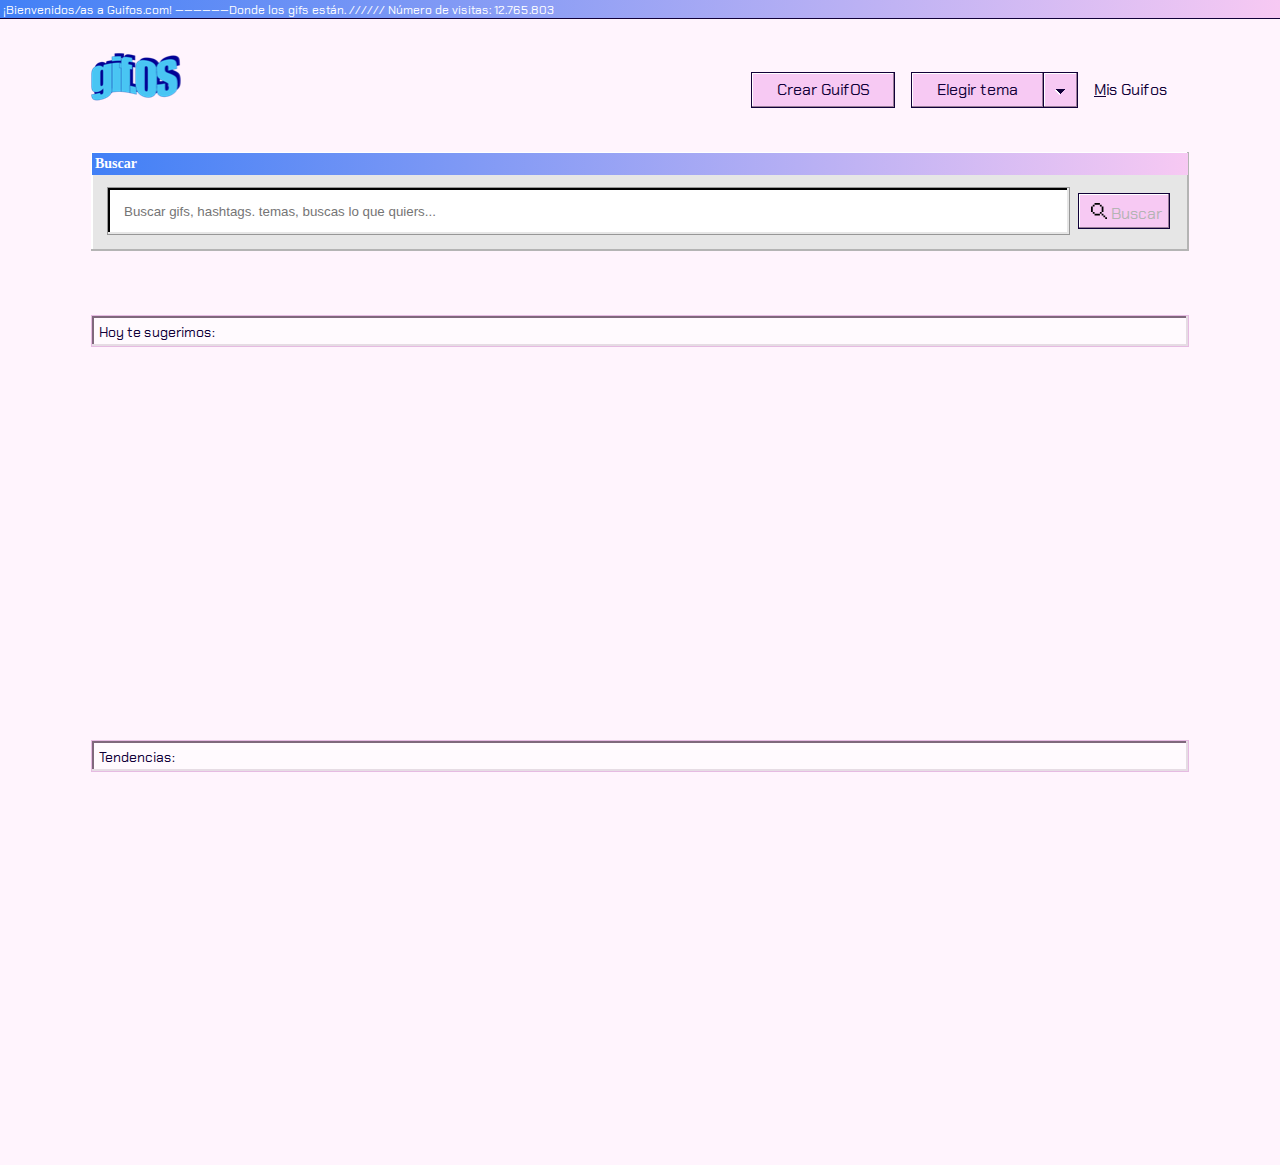
==== index.html @ c711f642 "Create search gif section" ====
<!DOCTYPE html>
<html lang="en">

<head>
    <meta charset="UTF-8">
    <meta name="viewport" content="width=device-width, initial-scale=1.0">
    <meta http-equiv="X-UA-Compatible" content="ie=edge">
    <link rel="stylesheet" href="./css/style.css">
    <link href="https://fonts.googleapis.com/css?family=Chakra+Petch&display=swap" rel="stylesheet">

    <title>gifOS</title>
</head>

<body>
    <header>
        <!-- Menu-navigation-bar -->
        <div class="top-header">
            <span class='top-header-text'>¡Bienvenidos/as a Guifos.com! ——————Donde los gifs están.
                ////// Número de visitas: 12.765.803</span>
        </div>
        <div class='menu-navigation-bar'>
            <div class='logo-container'>
                <img src='./assets/images/gifOF_logo.png' alt='gifOS logo'>
            </div>
            <div class='navigation-bar'>
                <button class='btn'>Crear GuifOS</button>
                <nav class='menu-select-theme' onclick="toggleDropdown()">
                    <button class='btn choose-theme'>Elegir tema</button>
                    <button class='btn dropdown'>
                        <img src='./assets/icons/dropdown.svg'>
                    </button>
                    <div id="btn-dropdown" class="btn-dropdown-content">
                        <button class='theme-option sailor-day'
                            id='btn-change-theme-day'
                            onclick="changeThemeDay()">
                            <span class='text-underlined'>S</span>ailor Day</button>
                        <button class='theme-option sailor-night' 
                            id='btn-change-theme-sailor'
                            onclick="changeThemeSailorNight()"
                        >Sailor Night</button>
                    </div>
                </nav>
                <buttton class='btn text-misGuifos'>
                    <span class='text-underlined'>M</span>
                    is Guifos
                </buttton>
            </div>
        </div>
    </header>
    <!-- Menu-search-bar -->
    <section class='menu-search-bar'>
            <div class='text search'>Buscar</div>
            <div class='search-bar-container'>
                <input class='search-bar' id='search-bar'
                    placeholder="Buscar gifs, hashtags. temas, buscas lo que quiers...">
                <button class="btn search" onclick="searchGif()">
                    <img class='magnifying-glass-icon' src='./assets/icons/lupa.svg'>
                    <span>Buscar</span>
                </button>
            </div>
            <div class="search-bar-results-content" id="btn-search">
                <div class="results-container" id ="gif-results"></div>
            </div>
    </section>
    <!-- Suggested Guifos 1 -->
    <section class="suggested-guifos-container" id="suggestedGifSection">
        <div class="title list-gif">Hoy te sugerimos:</div>
        <div class="list-gifs" id="list-suggested-gifs">
            <!-- <div class="gif-container bordered">
                <span class='hashtag-gif-name' id="gif-name">#Jonathanvanness</span>
                <div class='gif-image-container'>
                    <img class='gif-image'id="gif-image" src="">
                    <button class='btn-see-more'>Ver más…</button>
                </div>
            </div> -->
        </div>
    </section>
    <!-- trending Guifos 1 -->
    <section class="trend-guifos-container">
        <div class="title list-gif">Tendencias:</div>
        <div class="list-gifs" id="list-trend-gifs">
    </section>
    <script type="text/javascript" src="javascript.js"></script>
</body>

</html>
---- css/style.css ----
/*/// VARIABLES ///*/
/*--font-family---*/
/*----font-weight----*/
/*---colors---*/
/*---background-colors---*/
/*----Box shadows----*/
/*/// VARIABLES ///*/
* {
  border: 0;
  box-sizing: border-box;
  margin: 0; }

body {
  background-color: #FFF4FD; }

/*----top-header----*/
.top-header {
  background-image: linear-gradient(270deg, #F7C9F3 0%, #4180F6 100%);
  box-shadow: 0 1px 0 0 #110038; }

.top-header-text {
  color: #FFFFFF;
  font-family: "Chakra Petch";
  font-weight: 400;
  font-size: 12px;
  letter-spacing: 0;
  padding: 4px 3px 7px; }

/*-----menu-navigation-bar----*/
.menu-navigation-bar {
  display: flex;
  margin: 0 91px;
  justify-content: space-between;
  margin-bottom: 35px; }

.navigation-bar {
  display: flex;
  justify-content: center;
  align-items: center;
  margin-top: 44px; }

.logo-container {
  height: 64px;
  margin-top: 35px;
  width: 103px; }

.btn {
  background-color: #F7C9F3;
  border: 1px solid #110038;
  box-shadow: inset -1px -1px 0 0 #997D97, inset 1px 1px 0 0 #FFFFFF;
  color: #110038;
  cursor: pointer;
  font-family: "Chakra Petch";
  font-weight: 400;
  font-size: 16px;
  height: 36px;
  letter-spacing: 0;
  line-height: 18px;
  text-align: center;
  width: 144px; }

.btn:hover,
.btn:active {
  background: #E6BBE2; }

.btn.dropdown {
  width: 36px;
  border-left: 0; }

.menu-select-theme {
  display: flex;
  margin: 0 16px;
  width: 167px;
  position: relative; }

.btn-dropdown-content {
  display: none;
  position: absolute;
  min-width: 167px;
  top: 36px;
  z-index: 1;
  background: #E6E6E6;
  box-shadow: inset -2px -2px 0 0 #B4B4B4, inset 2px 2px 0 0 #FFFFFF;
  padding: 10px 10px 10px 10px; }

/*-------search-bar-section------------*/
.search-bar-results-content {
  display: none;
  position: absolute;
  top: 260px;
  width: 1402px;
  z-index: 1;
  background: #E6E6E6;
  box-shadow: inset -2px -2px 0 0 #B4B4B4, inset 2px 2px 0 0 #FFFFFF;
  padding: 10px 10px 10px 10px; }

.results-container {
  display: flex;
  justify-content: start;
  flex-direction: column; }

.result {
  width: 1055px;
  text-align: start;
  font-family: "Chakra Petch";
  font-weight: 400;
  font-size: 16px;
  color: #110038;
  letter-spacing: 0;
  line-height: 22px;
  background: #F0F0F0;
  border: 1px solid #808080;
  box-shadow: inset -1px -1px 0 0 #B4B4B4, inset 1px 1px 0 0 #FFFFFF;
  padding-top: 7px;
  padding-bottom: 7px;
  padding-left: 16px;
  margin-bottom: 16px; }

.result-first {
  border: 1px solid #110038; }

.show {
  display: block; }

.theme-option {
  background: #FFF4FD;
  border: 1px solid #CCA6C9;
  box-shadow: inset -1px -1px 0 0 #E6DCE4, inset 1px 1px 0 0 #FFFFFF;
  font-family: "Chakra Petch";
  font-size: 16px;
  height: 36px;
  color: #110038;
  letter-spacing: 0;
  line-height: 22px;
  width: 150px;
  padding-left: 16px;
  text-align: left;
  cursor: pointer; }

.theme-option.sailor-night {
  background: #F0F0F0;
  border: 1px solid #808080;
  box-shadow: inset -1px -1px 0 0 #B4B4B4, inset 1px 1px 0 0 #FFFFFF; }

.btn.text-misGuifos {
  font-family: "Chakra Petch";
  background-color: transparent;
  border: none;
  display: flex;
  align-items: center;
  box-shadow: none;
  color: #110038;
  cursor: pointer;
  font-family: "Chakra Petch";
  font-weight: 400;
  font-size: 16px;
  height: 32px;
  letter-spacing: 0;
  line-height: 18px;
  width: 95px; }

.btn.text-misGuifos:hover {
  border: 1px dotted; }

.btn.text-misGuifos:active {
  color: #110038; }

.text-underlined {
  text-decoration: underline; }

/*-----menu-search-bar----*/
.menu-search-bar {
  background: #E6E6E6;
  box-shadow: inset -2px -2px 0 0 #B4B4B4, inset 2px 2px 0 0 #FFFFFF;
  height: 99px;
  margin: 0 91px;
  padding: 1px 1px;
  margin-bottom: 64px; }

.text.search {
  padding: 3px 3px;
  background-image: linear-gradient(270deg, #F7C9F3 0%, #4180F6 100%);
  color: #FFFFFF;
  font-size: 14px;
  letter-spacing: 0;
  font-weight: 700;
  margin-bottom: 12px; }

.search-bar-container {
  display: flex;
  align-items: center; }

.search-bar {
  height: 48px;
  margin-left: 15px;
  background: #FFFFFF;
  border: 1px solid #979797;
  box-shadow: inset -2px -2px 0 0 #E6E6E6, inset 2px 2px 0 0 #000000;
  padding: 13px 16px;
  width: 100%; }

.btn.search {
  width: 102px;
  height: 36px;
  margin-left: 8px;
  margin-right: 18px;
  font-size: 16px;
  color: #B4B4B4;
  letter-spacing: 0;
  line-height: 18px;
  padding-left: 10px;
  padding-top: 9px;
  padding-bottom: 9px;
  font-family: "Chakra Petch";
  font-weight: 400; }

.magnifying-glass-icon {
  width: 16px;
  height: 16px; }

/*---Suggested guifos----*/
.suggested-guifos-container {
  margin: 0 91px; }

.title {
  color: #110038;
  background: #FFFAFE;
  height: 32px;
  border: 1px solid #E6BBE2;
  box-shadow: inset -2px -2px 0 0 #E6DCE4, inset 2px 2px 0 0 #80687D;
  letter-spacing: 0;
  font-family: "Chakra Petch";
  font-weight: 400;
  font-size: 14px;
  padding-left: 7px;
  padding-top: 7px;
  padding-bottom: 7px; }

.title.list-gif {
  margin-bottom: 16px; }

.list-gifs {
  display: flex;
  flex-wrap: wrap;
  justify-content: space-between;
  height: 313px;
  margin-bottom: 64px; }

.gif-container.bordered {
  background: #E6E6E6;
  box-shadow: inset -2px -2px 0 0 #B4B4B4, inset 2px 2px 0 0 #FFFFFF;
  margin-right: 8px;
  margin-left: 8px;
  margin-bottom: 16px;
  padding: 4px; }

.gif-container:first-child {
  margin-left: 0px; }

.gif-container:last-child {
  margin-right: 0px; }

.hashtag-gif-name {
  align-items: center;
  background-image: linear-gradient(270deg, #F7C9F3 0%, #4180F6 100%);
  color: #FFFFFF;
  display: flex;
  font-size: 14px;
  font-weight: 700;
  height: 24px;
  letter-spacing: 0;
  margin-bottom: 2px;
  padding: 3px 3px;
  position: relative;
  z-index: 0; }

.gif-image-container {
  height: 280px;
  position: relative;
  z-index: 0; }

.gif-image {
  width: 280px;
  height: 100%; }

.btn-close {
  width: 16px;
  height: 14px;
  margin-right: 4px;
  position: absolute;
  z-index: 1;
  right: 0; }

.btn-see-more {
  position: absolute;
  z-index: 1;
  bottom: 0;
  left: 0;
  background: #4180F6;
  border: 1px solid #4C2F99;
  box-shadow: inset -2px -2px 0 0 #284F99, inset 2px 2px 0 0 #FFFFFF;
  font-family: "Chakra Petch";
  font-weight: 400;
  font-size: 14px;
  color: #FFFFFF;
  letter-spacing: 0;
  text-align: center;
  line-height: 18px;
  width: 81px;
  height: 34px;
  margin-bottom: 15px;
  margin-left: 7px; }

/*----------Trend guifos section------------*/
.trend-guifos-container {
  margin-left: 91px;
  margin-right: 91px; }

/*# sourceMappingURL=style.css.map */
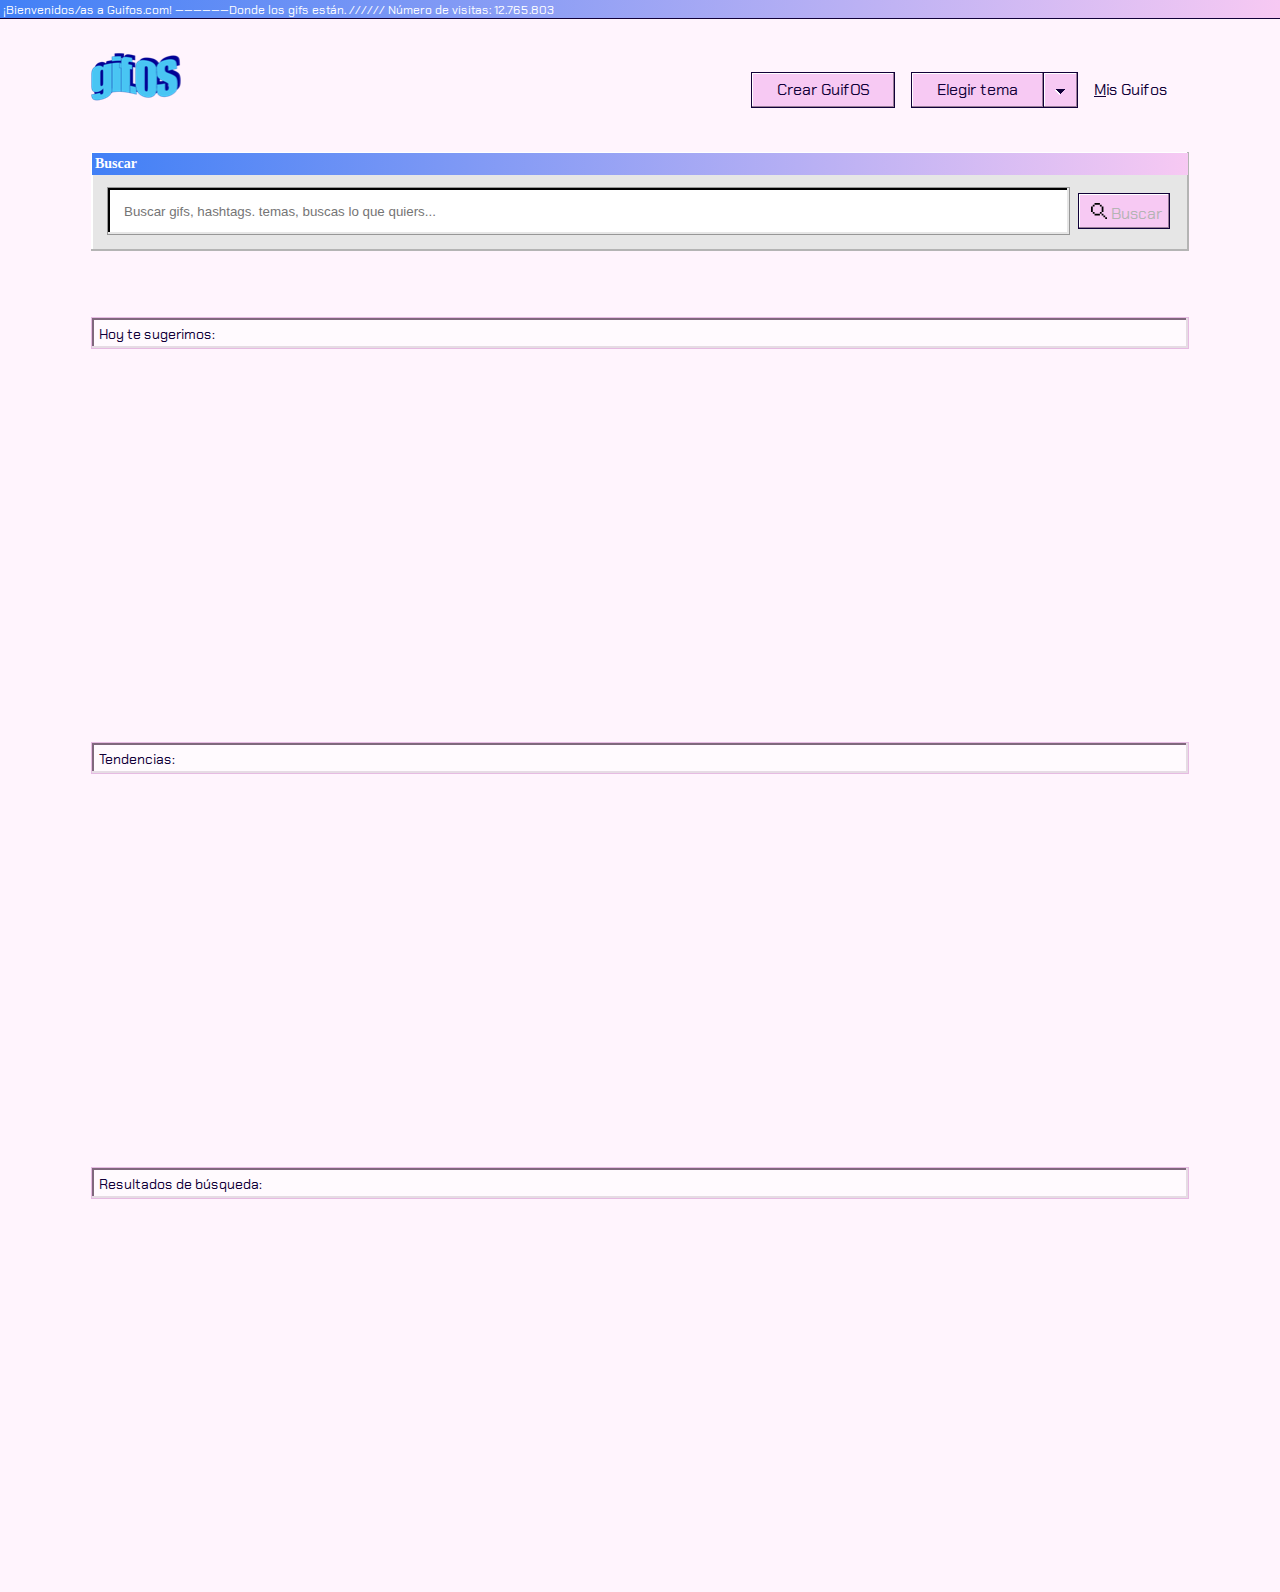
==== commit 78365f38: "create misguifos section" ====
--- a/index.html
+++ b/index.html
@@ -7,7 +7,6 @@
     <meta http-equiv="X-UA-Compatible" content="ie=edge">
     <link rel="stylesheet" href="./css/style.css">
     <link href="https://fonts.googleapis.com/css?family=Chakra+Petch&display=swap" rel="stylesheet">
-
     <title>gifOS</title>
 </head>
 
@@ -23,7 +22,9 @@
                 <img src='./assets/images/gifOF_logo.png' alt='gifOS logo'>
             </div>
             <div class='navigation-bar'>
-                <button class='btn'>Crear GuifOS</button>
+                <button class='btn'
+                    id="createGif"
+                    onclick="parent.location='myguifos.html'">Crear GuifOS</button>
                 <nav class='menu-select-theme' onclick="toggleDropdown()">
                     <button class='btn choose-theme'>Elegir tema</button>
                     <button class='btn dropdown'>
@@ -52,33 +53,36 @@
             <div class='text search'>Buscar</div>
             <div class='search-bar-container'>
                 <input class='search-bar' id='search-bar'
-                    placeholder="Buscar gifs, hashtags. temas, buscas lo que quiers...">
-                <button class="btn search" onclick="searchGif()">
+                    type="search"
+                    placeholder="Buscar gifs, hashtags. temas, buscas lo que quiers..."
+                    onchange="onChangeSearchBarInput()">
+                <button class="btn search" 
+                    onclick="searchGif()">
                     <img class='magnifying-glass-icon' src='./assets/icons/lupa.svg'>
+                    
                     <span>Buscar</span>
                 </button>
             </div>
-            <div class="search-bar-results-content" id="btn-search">
+            <div class="search-bar-results-content" id="idSearchgifResultsWrapper">
                 <div class="results-container" id ="gif-results"></div>
             </div>
+    </section>
+    <section class="tags-section" id="idTagsSection">
     </section>
     <!-- Suggested Guifos 1 -->
     <section class="suggested-guifos-container" id="suggestedGifSection">
         <div class="title list-gif">Hoy te sugerimos:</div>
-        <div class="list-gifs" id="list-suggested-gifs">
-            <!-- <div class="gif-container bordered">
-                <span class='hashtag-gif-name' id="gif-name">#Jonathanvanness</span>
-                <div class='gif-image-container'>
-                    <img class='gif-image'id="gif-image" src="">
-                    <button class='btn-see-more'>Ver más…</button>
-                </div>
-            </div> -->
-        </div>
+        <div class="list-gifs" id="list-suggested-gifs"></div>
     </section>
     <!-- trending Guifos 1 -->
-    <section class="trend-guifos-container">
+    <section class="trend-guifos-container" id="trendGifSection">
         <div class="title list-gif">Tendencias:</div>
         <div class="list-gifs" id="list-trend-gifs">
+    </section>
+    <!--search results Guifos -->
+    <section class="search-guifos-container" id="searchGifSection">
+        <div class="title list-gif">Resultados de búsqueda:</div>
+        <div class="list-gifs" id="list-search-gifs">
     </section>
     <script type="text/javascript" src="javascript.js"></script>
 </body>
--- a/css/style.css
+++ b/css/style.css
@@ -59,10 +59,6 @@
   text-align: center;
   width: 144px; }
 
-.btn:hover,
-.btn:active {
-  background: #E6BBE2; }
-
 .btn.dropdown {
   width: 36px;
   border-left: 0; }
@@ -87,8 +83,8 @@
 .search-bar-results-content {
   display: none;
   position: absolute;
-  top: 260px;
-  width: 1402px;
+  top: 251px;
+  width: 1503px;
   z-index: 1;
   background: #E6E6E6;
   box-shadow: inset -2px -2px 0 0 #B4B4B4, inset 2px 2px 0 0 #FFFFFF;
@@ -122,6 +118,9 @@
 .show {
   display: block; }
 
+.not-show {
+  display: none; }
+
 .theme-option {
   background: #FFF4FD;
   border: 1px solid #CCA6C9;
@@ -175,7 +174,7 @@
   height: 99px;
   margin: 0 91px;
   padding: 1px 1px;
-  margin-bottom: 64px; }
+  margin-bottom: 12px; }
 
 .text.search {
   padding: 3px 3px;
@@ -218,6 +217,29 @@
   width: 16px;
   height: 16px; }
 
+/*----tags section----*/
+.tags-section {
+  margin: 0 91px;
+  margin-bottom: 54px;
+  text-align: center;
+  display: flex; }
+
+.tagWrapper {
+  height: 34px;
+  background-color: goldenrod;
+  display: flex;
+  justify-content: center;
+  align-items: center;
+  padding-left: 7px;
+  padding-top: 8px;
+  padding-right: 8px;
+  margin-right: 8px;
+  padding-bottom: 8px;
+  background: #4180F6;
+  border: 1px solid #4C2F99;
+  box-shadow: inset -2px -2px 0 0 #284F99, inset 2px 2px 0 0 #FFFFFF;
+  color: #FFFFFF; }
+
 /*---Suggested guifos----*/
 .suggested-guifos-container {
   margin: 0 91px; }
@@ -316,4 +338,97 @@
   margin-left: 91px;
   margin-right: 91px; }
 
+/*---------search results guifos------*/
+.search-guifos-container {
+  margin: 0 91px; }
+
+/*---------------myGuifos--------*/
+.logo-container.myGifos {
+  display: flex; }
+
+.logo {
+  margin-left: 7px; }
+
+.btn-back {
+  background: none; }
+
+/*----create guifo modal----*/
+.my-guifos-modal {
+  background: #E6E6E6;
+  box-shadow: inset -2px -2px 0 0 #B4B4B4, inset 2px 2px 0 0 #FFFFFF;
+  height: 386px;
+  margin: 0 378px;
+  padding: 1px 1px;
+  margin-bottom: 64px;
+  width: 684px; }
+
+.title-modal {
+  padding-top: 3px;
+  padding-left: 4px;
+  display: flex;
+  justify-content: space-between;
+  background-image: linear-gradient(270deg, #F7C9F3 0%, #4180F6 100%);
+  color: #FFFFFF;
+  font-size: 14px;
+  letter-spacing: 0;
+  margin-bottom: 8px;
+  font-weight: 700; }
+
+.subtitle-create-gif {
+  display: flex;
+  align-items: center;
+  font-family: "Chakra Petch";
+  font-size: 16px;
+  color: #110038;
+  letter-spacing: 0;
+  line-height: 22px;
+  margin-left: 25px;
+  margin-bottom: 7px;
+  font-weight: 700; }
+
+.subtitle {
+  display: inline-block;
+  margin-left: 16px; }
+
+.content {
+  width: 832px;
+  height: 434px; }
+
+.content.create-gif {
+  margin-left: 73px;
+  margin-right: 93px;
+  margin-bottom: 28px;
+  height: 190px;
+  font-family: "Chakra Petch";
+  font-size: 14px;
+  color: #110038;
+  letter-spacing: 0;
+  line-height: 20px; }
+
+.text-description {
+  display: block;
+  margin-bottom: 7px; }
+
+.navigation-buttons {
+  display: flex;
+  justify-content: flex-end;
+  margin-right: 10px; }
+
+.getVideoCaption {
+  height: 434px;
+  margin-left: 8px;
+  margin-right: 8px;
+  background-color: azure;
+  text-align: center;
+  margin-bottom: 24px; }
+
+.btn.getCaptionImage {
+  width: 36px; }
+
+.btn.caption {
+  margin-right: 13px; }
+
+.close-btn {
+  margin-right: 8px; }
+
 /*# sourceMappingURL=style.css.map */
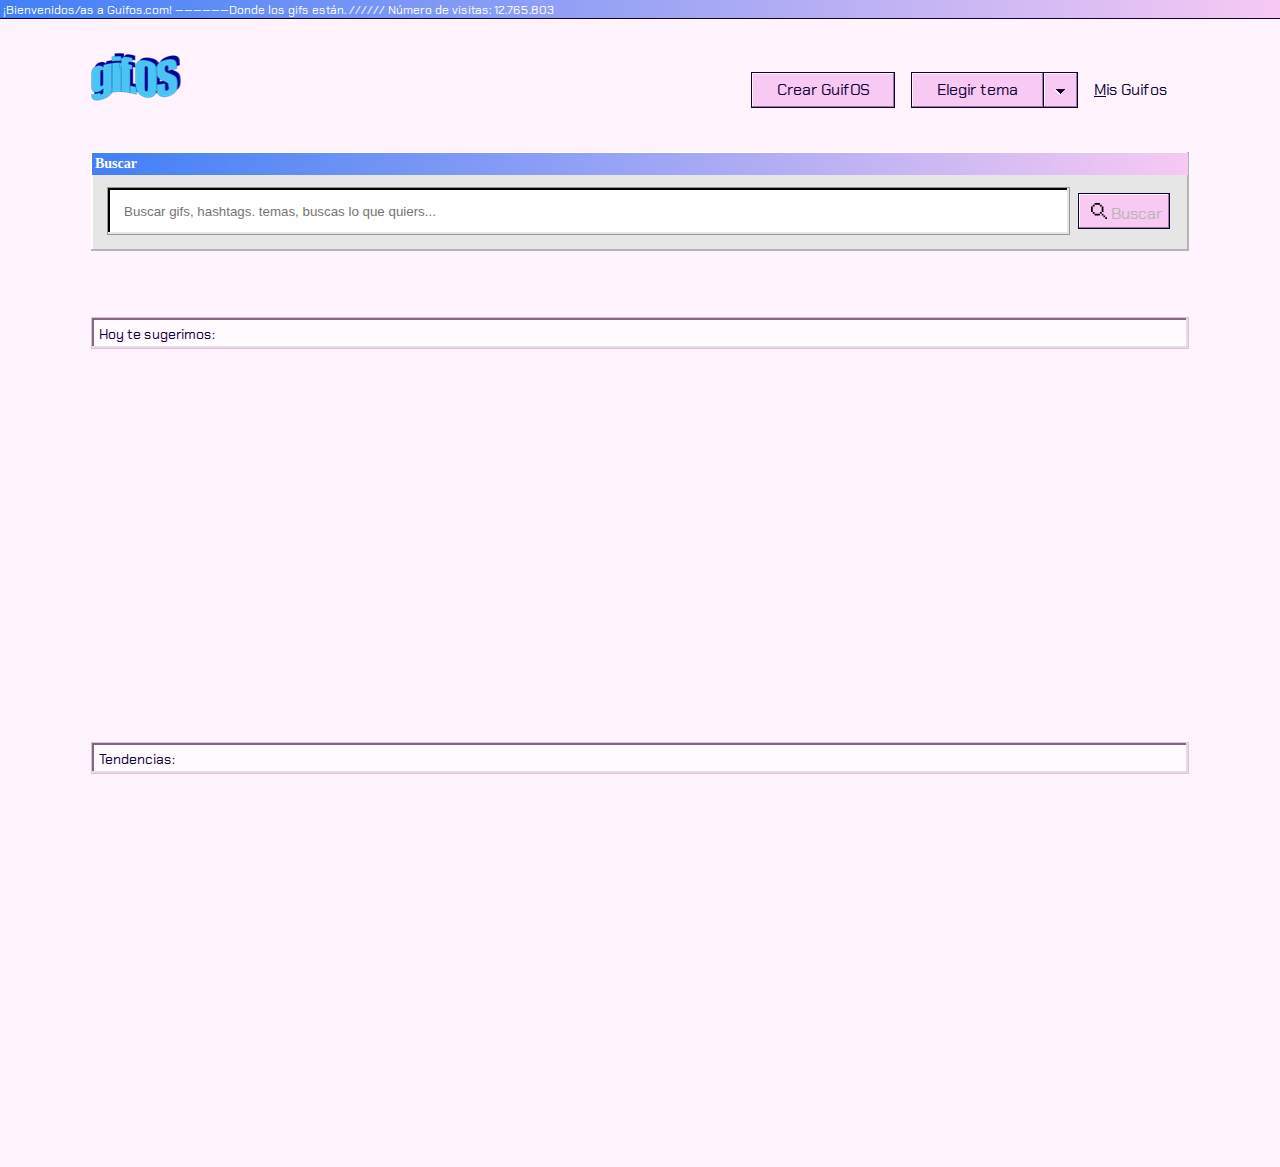
==== commit 5f69e717: "Modify createguifo style section" ====
--- a/index.html
+++ b/index.html
@@ -24,7 +24,7 @@
             <div class='navigation-bar'>
                 <button class='btn'
                     id="createGif"
-                    onclick="parent.location='myguifos.html'">Crear GuifOS</button>
+                    onclick="parent.location='createguifo.html'">Crear GuifOS</button>
                 <nav class='menu-select-theme' onclick="toggleDropdown()">
                     <button class='btn choose-theme'>Elegir tema</button>
                     <button class='btn dropdown'>
@@ -41,7 +41,8 @@
                         >Sailor Night</button>
                     </div>
                 </nav>
-                <buttton class='btn text-misGuifos'>
+                <buttton class='btn text-misGuifos'
+                    onclick="parent.location='misguifos.html'">
                     <span class='text-underlined'>M</span>
                     is Guifos
                 </buttton>
@@ -77,12 +78,12 @@
     <!-- trending Guifos 1 -->
     <section class="trend-guifos-container" id="trendGifSection">
         <div class="title list-gif">Tendencias:</div>
-        <div class="list-gifs" id="list-trend-gifs">
+        <div class="list-gifs" id="list-trend-gifs"></div>
     </section>
     <!--search results Guifos -->
-    <section class="search-guifos-container" id="searchGifSection">
+    <section class="search-guifos-container not-show" id="searchGifSection">
         <div class="title list-gif">Resultados de búsqueda:</div>
-        <div class="list-gifs" id="list-search-gifs">
+        <div class="list-gifs" id="list-search-gifs"></div>
     </section>
     <script type="text/javascript" src="javascript.js"></script>
 </body>
--- a/css/style.css
+++ b/css/style.css
@@ -353,67 +353,6 @@
   background: none; }
 
 /*----create guifo modal----*/
-.my-guifos-modal {
-  background: #E6E6E6;
-  box-shadow: inset -2px -2px 0 0 #B4B4B4, inset 2px 2px 0 0 #FFFFFF;
-  height: 386px;
-  margin: 0 378px;
-  padding: 1px 1px;
-  margin-bottom: 64px;
-  width: 684px; }
-
-.title-modal {
-  padding-top: 3px;
-  padding-left: 4px;
-  display: flex;
-  justify-content: space-between;
-  background-image: linear-gradient(270deg, #F7C9F3 0%, #4180F6 100%);
-  color: #FFFFFF;
-  font-size: 14px;
-  letter-spacing: 0;
-  margin-bottom: 8px;
-  font-weight: 700; }
-
-.subtitle-create-gif {
-  display: flex;
-  align-items: center;
-  font-family: "Chakra Petch";
-  font-size: 16px;
-  color: #110038;
-  letter-spacing: 0;
-  line-height: 22px;
-  margin-left: 25px;
-  margin-bottom: 7px;
-  font-weight: 700; }
-
-.subtitle {
-  display: inline-block;
-  margin-left: 16px; }
-
-.content {
-  width: 832px;
-  height: 434px; }
-
-.content.create-gif {
-  margin-left: 73px;
-  margin-right: 93px;
-  margin-bottom: 28px;
-  height: 190px;
-  font-family: "Chakra Petch";
-  font-size: 14px;
-  color: #110038;
-  letter-spacing: 0;
-  line-height: 20px; }
-
-.text-description {
-  display: block;
-  margin-bottom: 7px; }
-
-.navigation-buttons {
-  display: flex;
-  justify-content: flex-end;
-  margin-right: 10px; }
-
 .getVideoCaption {
   height: 434px;
   margin-left: 8px;
@@ -431,4 +370,8 @@
 .close-btn {
   margin-right: 8px; }
 
+/*--------mis guifos-----*/
+.mis-guifos-container {
+  margin: 0 91px; }
+
 /*# sourceMappingURL=style.css.map */
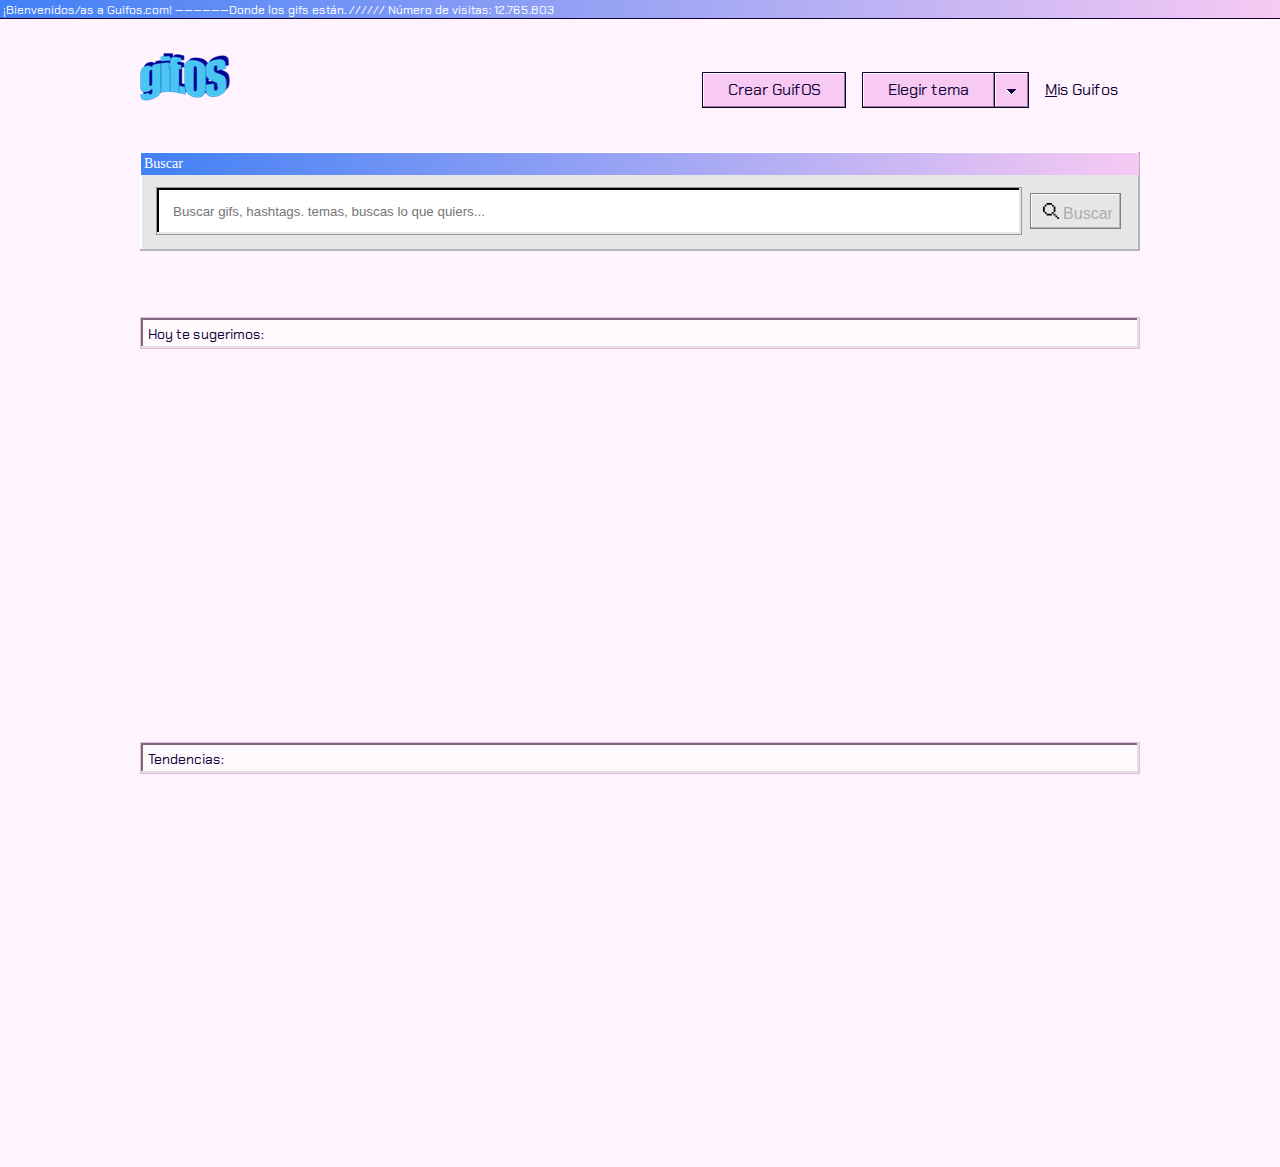
==== commit f29ce688: "Modify index.html style" ====
--- a/index.html
+++ b/index.html
@@ -57,10 +57,11 @@
                     type="search"
                     placeholder="Buscar gifs, hashtags. temas, buscas lo que quiers..."
                     onchange="onChangeSearchBarInput()">
-                <button class="btn search" 
+                <button class="btn-search" id='idBtnSearch'
+                    type="button"
+                    disabled
                     onclick="searchGif()">
-                    <img class='magnifying-glass-icon' src='./assets/icons/lupa.svg'>
-                    
+                    <img class='magnifying-glass-icon' src='./assets/icons/lupa.svg'>          
                     <span>Buscar</span>
                 </button>
             </div>
@@ -81,11 +82,11 @@
         <div class="list-gifs" id="list-trend-gifs"></div>
     </section>
     <!--search results Guifos -->
-    <section class="search-guifos-container not-show" id="searchGifSection">
+    <section class="search-guifos-container" id="searchGifSection">
         <div class="title list-gif">Resultados de búsqueda:</div>
         <div class="list-gifs" id="list-search-gifs"></div>
     </section>
-    <script type="text/javascript" src="javascript.js"></script>
+    <script type="text/javascript" src="index.js"></script>
 </body>
 
 </html>--- a/css/style.css
+++ b/css/style.css
@@ -1,10 +1,4 @@
-/*/// VARIABLES ///*/
-/*--font-family---*/
-/*----font-weight----*/
-/*---colors---*/
-/*---background-colors---*/
-/*----Box shadows----*/
-/*/// VARIABLES ///*/
+/* SAILOR DAY THEME */
 * {
   border: 0;
   box-sizing: border-box;
@@ -29,7 +23,7 @@
 /*-----menu-navigation-bar----*/
 .menu-navigation-bar {
   display: flex;
-  margin: 0 91px;
+  margin: 0 140px;
   justify-content: space-between;
   margin-bottom: 35px; }
 
@@ -122,9 +116,9 @@
   display: none; }
 
 .theme-option {
-  background: #FFF4FD;
-  border: 1px solid #CCA6C9;
-  box-shadow: inset -1px -1px 0 0 #E6DCE4, inset 1px 1px 0 0 #FFFFFF;
+  background: #E6E6E6;
+  border: #E6E6E6;
+  box-shadow: inset -2px -2px 0 0 #B4B4B4, inset 2px 2px 0 0 #FFFFFF;
   font-family: "Chakra Petch";
   font-size: 16px;
   height: 36px;
@@ -172,7 +166,7 @@
   background: #E6E6E6;
   box-shadow: inset -2px -2px 0 0 #B4B4B4, inset 2px 2px 0 0 #FFFFFF;
   height: 99px;
-  margin: 0 91px;
+  margin: 0 140px;
   padding: 1px 1px;
   margin-bottom: 12px; }
 
@@ -182,7 +176,7 @@
   color: #FFFFFF;
   font-size: 14px;
   letter-spacing: 0;
-  font-weight: 700;
+  font-weight: "Chakra Petch";
   margin-bottom: 12px; }
 
 .search-bar-container {
@@ -198,28 +192,34 @@
   padding: 13px 16px;
   width: 100%; }
 
-.btn.search {
+.btn-search {
   width: 102px;
   height: 36px;
   margin-left: 8px;
   margin-right: 18px;
   font-size: 16px;
-  color: #B4B4B4;
-  letter-spacing: 0;
   line-height: 18px;
   padding-left: 10px;
   padding-top: 9px;
   padding-bottom: 9px;
-  font-family: "Chakra Petch";
-  font-weight: 400; }
-
+  background: #E6E6E6;
+  border: 1px solid #808080;
+  box-shadow: inset -1px -1px 0 0 #B4B4B4, inset 1px 1px 0 0 #FFFFFF; }
+
+/* .btn.search {
+    background:none;
+    color: #B4B4B4;
+    letter-spacing: 0;
+    font-family: $fontFamilyChakraPetch;
+    font-weight: $fontWeightChakraPetchRegular; 
+} */
 .magnifying-glass-icon {
   width: 16px;
   height: 16px; }
 
 /*----tags section----*/
 .tags-section {
-  margin: 0 91px;
+  margin: 0 140px;
   margin-bottom: 54px;
   text-align: center;
   display: flex; }
@@ -242,7 +242,7 @@
 
 /*---Suggested guifos----*/
 .suggested-guifos-container {
-  margin: 0 91px; }
+  margin: 0 140px; }
 
 .title {
   color: #110038;
@@ -282,19 +282,21 @@
 .gif-container:last-child {
   margin-right: 0px; }
 
-.hashtag-gif-name {
+.hashtag-gif-name-wrapper {
   align-items: center;
   background-image: linear-gradient(270deg, #F7C9F3 0%, #4180F6 100%);
-  color: #FFFFFF;
-  display: flex;
-  font-size: 14px;
-  font-weight: 700;
+  display: flex;
   height: 24px;
-  letter-spacing: 0;
   margin-bottom: 2px;
   padding: 3px 3px;
   position: relative;
   z-index: 0; }
+
+.gif-name {
+  color: #FFFFFF;
+  font-size: 14px;
+  font-weight: 700;
+  letter-spacing: 0; }
 
 .gif-image-container {
   height: 280px;
@@ -335,43 +337,11 @@
 
 /*----------Trend guifos section------------*/
 .trend-guifos-container {
-  margin-left: 91px;
-  margin-right: 91px; }
+  margin: 0 140px; }
 
 /*---------search results guifos------*/
 .search-guifos-container {
-  margin: 0 91px; }
-
-/*---------------myGuifos--------*/
-.logo-container.myGifos {
-  display: flex; }
-
-.logo {
-  margin-left: 7px; }
-
-.btn-back {
-  background: none; }
-
-/*----create guifo modal----*/
-.getVideoCaption {
-  height: 434px;
-  margin-left: 8px;
-  margin-right: 8px;
-  background-color: azure;
-  text-align: center;
-  margin-bottom: 24px; }
-
-.btn.getCaptionImage {
-  width: 36px; }
-
-.btn.caption {
-  margin-right: 13px; }
-
-.close-btn {
-  margin-right: 8px; }
-
-/*--------mis guifos-----*/
-.mis-guifos-container {
-  margin: 0 91px; }
+  margin: 0 140px;
+  display: none; }
 
 /*# sourceMappingURL=style.css.map */
